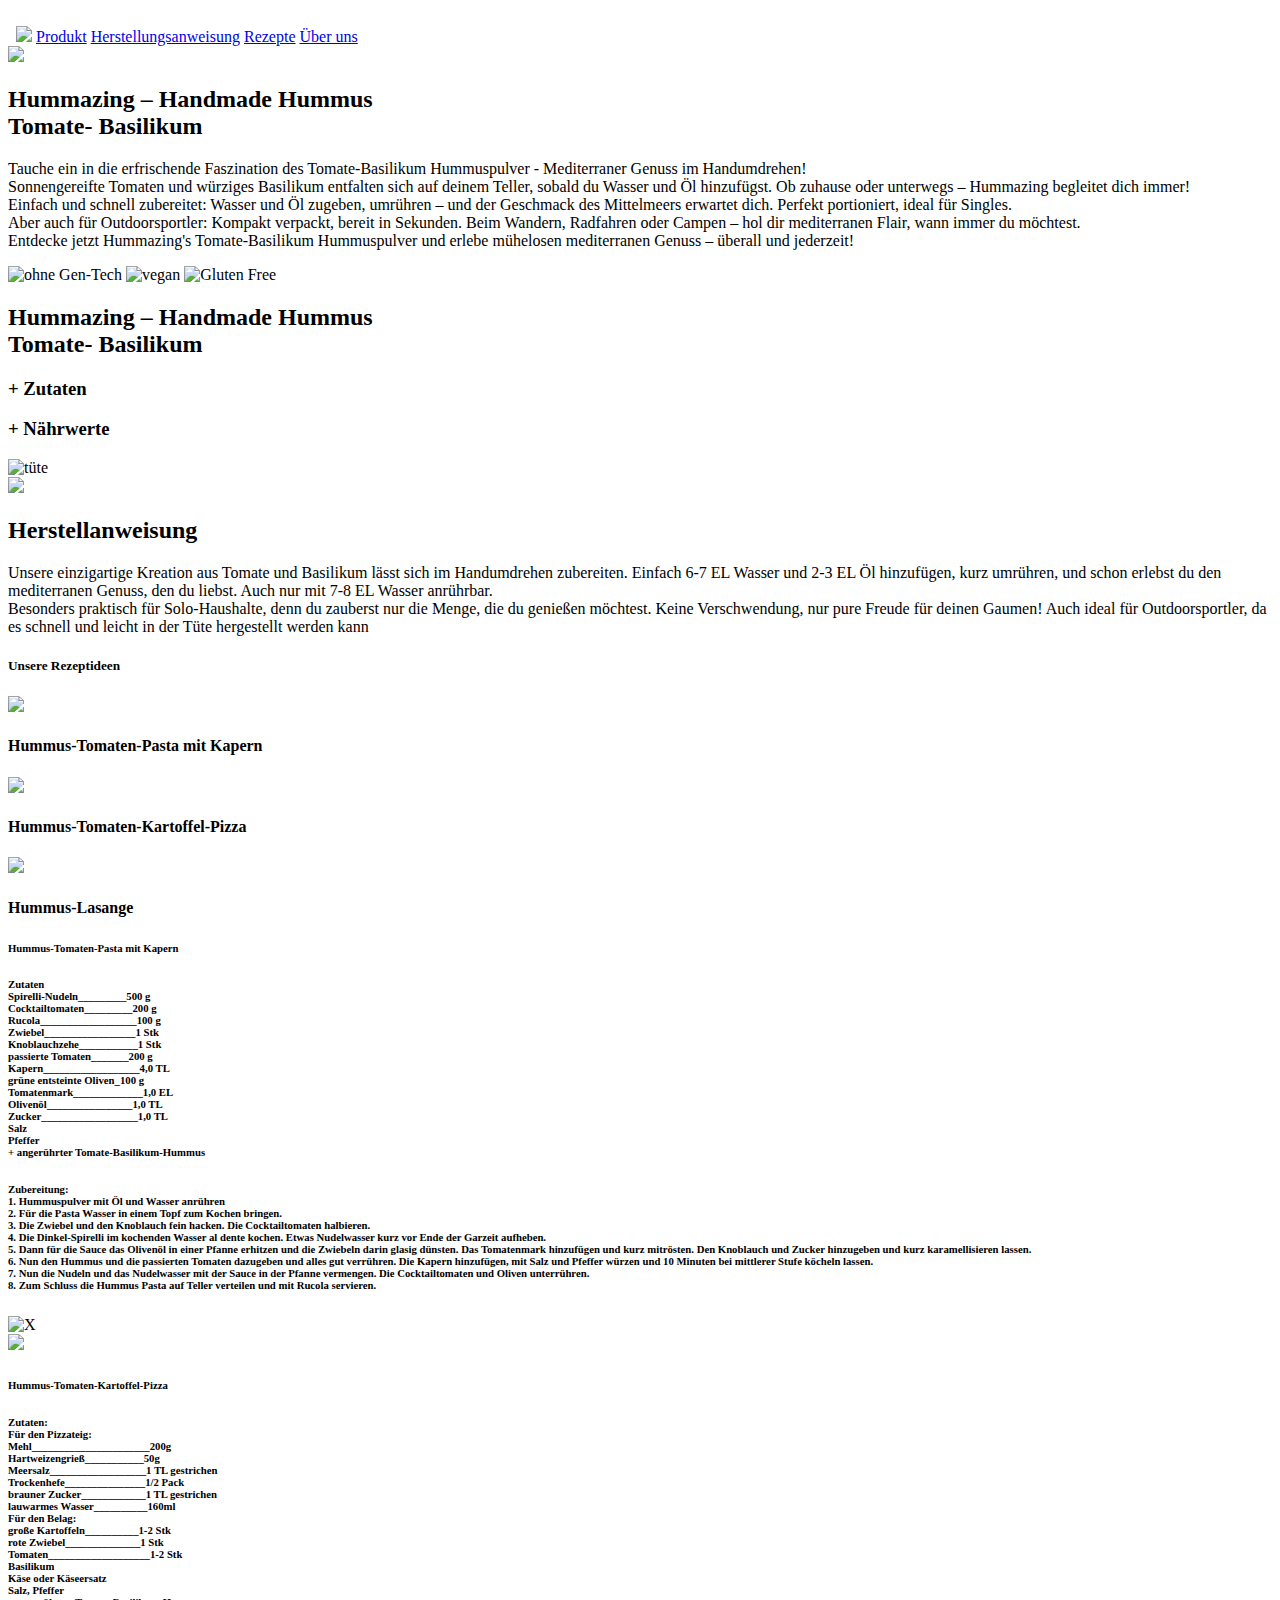
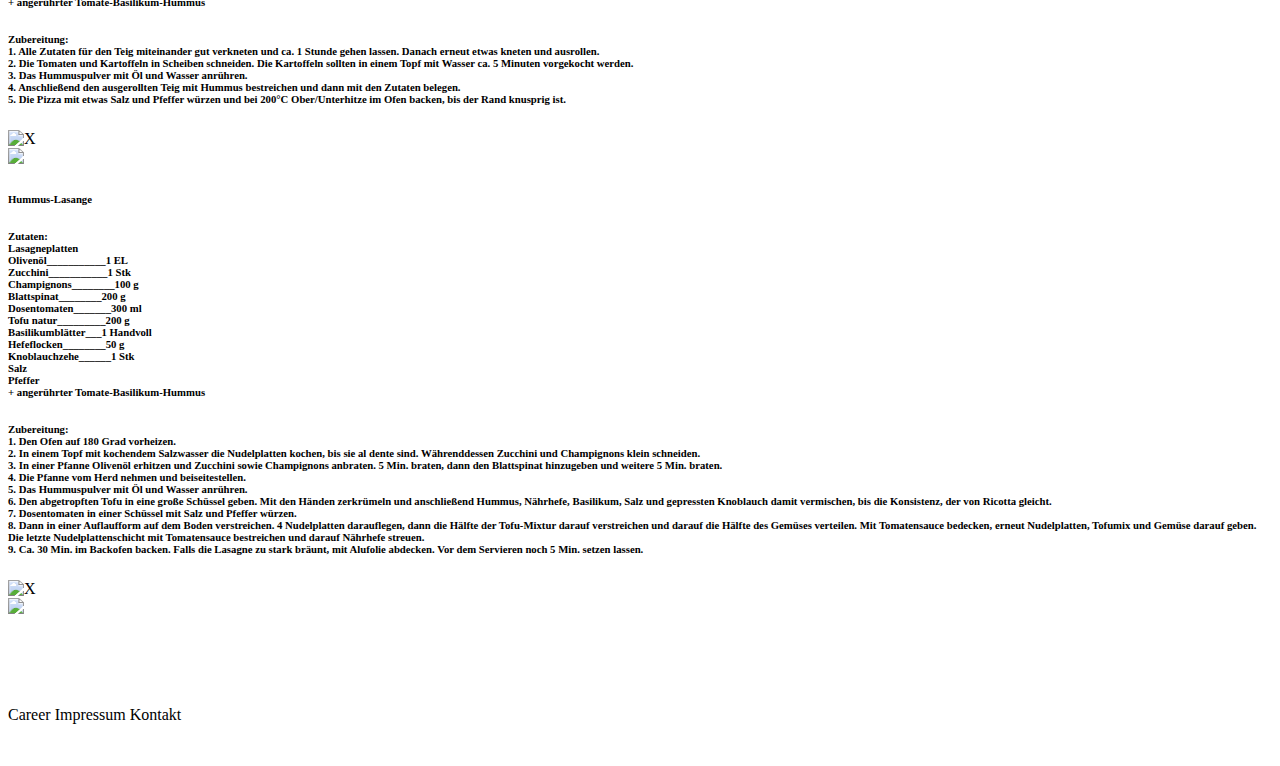
==== index.html @ 4ab81c63 "Create index.html" ====
<!DOCTYPE html>
 <html lang="de">
 <head> 
 <title>HUMMAZING</title>
 <meta http-equiv="content-type" content="text/html; charset=utf-8" />
 <link rel="stylesheet" href="style.css" type="text/css" />
 <script src="javaskript.js"></script>
 </head> 

 <body>

 <div id="headear"> 
 	<img src="./img/logo.jpeg">
 	<a class="oben" href="#tute">Produkt</a>
 	<a class="oben" href="#herstellung">Herstellungsanweisung</a>
 	<a class="oben" href="#jmpRezept">Rezepte</a>
 	<a class="oben" href="./aboutus.html">Über uns</a>

 </div>

 <div id="haupt">
 	<div><img src="./img/hummus.png"></div> 
 	<div>
 		<h2>Hummazing – Handmade Hummus<br> Tomate- Basilikum</h2>
 		<p>Tauche ein in die erfrischende Faszination des Tomate-Basilikum Hummuspulver - Mediterraner Genuss im Handumdrehen!<br>
		Sonnengereifte Tomaten und würziges Basilikum entfalten sich auf deinem Teller, sobald du Wasser und Öl hinzufügst. Ob zuhause oder unterwegs – Hummazing begleitet dich immer!<br>
		Einfach und schnell zubereitet: Wasser und Öl zugeben, umrühren – und der Geschmack des Mittelmeers erwartet dich. Perfekt portioniert, ideal für Singles.<br>
		Aber auch für Outdoorsportler: Kompakt verpackt, bereit in Sekunden. Beim Wandern, Radfahren oder Campen – hol dir mediterranen Flair, wann immer du möchtest.<br>
		Entdecke jetzt Hummazing's Tomate-Basilikum Hummuspulver und erlebe mühelosen mediterranen Genuss – überall und jederzeit!</p>
 		<div id="siegels">
 			<img id="siegel" alt="ohne Gen-Tech" src="https://www.noa-pflanzlich.de/app/themes/noa/assets/img/icon-ohne-gentechnik.svg">
 			<img id="siegel" alt="vegan" src="https://www.noa-pflanzlich.de/app/themes/noa/assets/img/icon-vegan.svg">
 			<img id="siegel" alt="Gluten Free" src="https://www.noa-pflanzlich.de/app/themes/noa/assets/img/icon-glutenfrei.svg">
 		</div>
 	</div>
 </div>

 <div id="tute">
 	<div>
 		<h2>Hummazing – Handmade Hummus<br>Tomate- Basilikum</h2>
 		<h3 id="zutat" onclick="zutatentrg()">+ Zutaten</h3>
 		<p id="zutattext"></p>
 		<h3 id="nahrwert" onclick="nahrwerttrg()">+ Nährwerte</h3>
 		<p id="nahrwerttext"></p>
 	</div>
 	<div>
 		<img id="verpackung" alt="tüte" src="./img/Verpackung.png">
 	</div>
 </div>

 <div id="herstellung">
 	<div id="herstellungPlatz"><img src="./img/herstell.jpeg"></div> 
 	<div>
 		<h2>Herstellanweisung</h2>
 		<p>Unsere einzigartige Kreation aus Tomate und Basilikum lässt sich im Handumdrehen zubereiten. Einfach 6-7 EL Wasser und 2-3 EL Öl hinzufügen, kurz umrühren, und schon erlebst du den mediterranen Genuss, den du liebst. Auch nur mit 7-8 EL Wasser anrührbar.<br>
		Besonders praktisch für Solo-Haushalte, denn du zauberst nur die Menge, die du genießen möchtest. Keine Verschwendung, nur pure Freude für deinen Gaumen!
		Auch ideal für Outdoorsportler, da es schnell und leicht in der Tüte hergestellt werden kann</p>
 	</div>
 </div>
 <div id="jmpRezept">
	 <div id="rezeptPage">
	 	<h5>Unsere Rezeptideen</h5>
	 	<div id="rezepte">
		 	<div id="rezeptBox" onclick="openpop(1)">
		 		<img id="rezept" src="./img/nudeln.jpeg">
		 		<div id="hover1"><h4>Hummus-Tomaten-Pasta mit Kapern</h4></div>
		 	</div>
		 	<div id="rezeptBox" onclick="openpop(2)">
		 		<img id="rezept" src="./img/pizza.jpeg">
		 		<div id="hover2"><h4>Hummus-Tomaten-Kartoffel-Pizza</h4></div>
		 	</div>
		 	<div id="rezeptBox" onclick="openpop(3)">
		 		<img id="rezept" src="./img/lasagne.jpeg">
		 		<div id="hover3"><h4>Hummus-Lasange</h4></div>
		 	</div>
		 </div>
	 </div>
</div>
<div id="popup1">
	<div>
		<h6>Hummus-Tomaten-Pasta mit Kapern</h6>
		<h6>Zutaten 
		<br>Spirelli-Nudeln_________500 g
		<br>Cocktailtomaten_________200 g
		<br>Rucola__________________100 g
		<br>Zwiebel_________________1 Stk
		<br>Knoblauchzehe___________1 Stk
		<br>passierte Tomaten_______200 g
		<br>Kapern__________________4,0 TL
		<br>grüne entsteinte Oliven_100 g
		<br>Tomatenmark_____________1,0 EL
		<br>Olivenöl________________1,0 TL
		<br>Zucker__________________1,0 TL
		<br>Salz
		<br>Pfeffer
		<br>+ angerührter Tomate-Basilikum-Hummus</h6>
		<h6>Zubereitung:

		<br>1.	Hummuspulver mit Öl und Wasser anrühren
		<br>2.	Für die Pasta Wasser in einem Topf zum Kochen bringen. 
		<br>3.	Die Zwiebel und den Knoblauch fein hacken. Die Cocktailtomaten halbieren.
		<br>4.	Die Dinkel-Spirelli im kochenden Wasser al dente kochen. Etwas Nudelwasser kurz vor Ende der Garzeit aufheben.
		<br>5.	Dann für die Sauce das Olivenöl in einer Pfanne erhitzen und die Zwiebeln darin glasig dünsten. Das Tomatenmark hinzufügen und kurz mitrösten. Den Knoblauch und Zucker hinzugeben und kurz karamellisieren lassen.
		<br>6.	Nun den Hummus und die passierten Tomaten dazugeben und alles gut verrühren. Die Kapern hinzufügen, mit Salz und Pfeffer würzen und 10 Minuten bei mittlerer Stufe köcheln lassen.
		<br>7.	Nun die Nudeln und das Nudelwasser mit der Sauce in der Pfanne vermengen. Die Cocktailtomaten und Oliven unterrühren.
		<br>8.	Zum Schluss die Hummus Pasta auf Teller verteilen und mit Rucola servieren.</h6>
		<img  onclick="closepop(1)" id="close" src="https://cdn-icons-png.flaticon.com/512/75/75519.png" alt="X">
	</div>
	<div id="essenbild"> <img src="./img/nudeln.jpeg" ></div>
</div>

<div id="popup2">
	<div>
		<h6>Hummus-Tomaten-Kartoffel-Pizza</h6>
		<h6>Zutaten:
		<br>Für den Pizzateig:
		<br>Mehl______________________200g
		<br>Hartweizengrieß___________50g
		<br>Meersalz__________________1 TL gestrichen
		<br>Trockenhefe_______________1/2 Pack 
		<br>brauner Zucker____________1 TL gestrichen
		<br>lauwarmes Wasser__________160ml 
		<br>Für den Belag:
		<br>große Kartoffeln__________1-2 Stk
		<br>rote Zwiebel______________1 Stk
		<br>Tomaten___________________1-2 Stk
		<br>Basilikum
		<br>Käse oder Käseersatz
		<br>Salz, Pfeffer
		<br>+ angerührter Tomate-Basilikum-Hummus</h6>
		<h6>Zubereitung:
		<br>1.	Alle Zutaten für den Teig miteinander gut verkneten und ca. 1 Stunde gehen lassen. Danach erneut etwas kneten und ausrollen.
		<br>2.	Die Tomaten und Kartoffeln in Scheiben schneiden. Die Kartoffeln sollten in einem Topf mit Wasser ca. 5 Minuten vorgekocht werden.
		<br>3.	Das Hummuspulver mit Öl und Wasser anrühren.
		<br>4.	Anschließend den ausgerollten Teig mit Hummus bestreichen und dann mit den Zutaten belegen.
		<br>5.	Die Pizza mit etwas Salz und Pfeffer würzen und bei 200°C Ober/Unterhitze im Ofen backen, bis der Rand knusprig ist.</h6>
		<img  onclick="closepop(2)" id="close" src="https://cdn-icons-png.flaticon.com/512/75/75519.png" alt="X">
	</div>
	<div id="essenbild"> <img src="./img/pizza.jpeg" ></div>
</div>

<div id="popup3">
	<div>
		<h6>Hummus-Lasange</h6>
		<h6>Zutaten:
			<br>Lasagneplatten
			<br>Olivenöl___________1 EL
			<br>Zucchini___________1 Stk
			<br>Champignons________100 g
			<br>Blattspinat________200 g
			<br>Dosentomaten_______300 ml
			<br>Tofu natur_________200 g
			<br>Basilikumblätter___1 Handvoll
			<br>Hefeflocken________50 g
			<br>Knoblauchzehe______1 Stk
			<br>Salz 
			<br>Pfeffer 
			<br>+ angerührter Tomate-Basilikum-Hummus</h6>
			<h6>Zubereitung:
			<br>1.	Den Ofen auf 180 Grad vorheizen. 
			<br>2.	In einem Topf mit kochendem Salzwasser die Nudelplatten kochen, bis sie al dente sind. Währenddessen Zucchini und Champignons klein schneiden.
			<br>3.	In einer Pfanne Olivenöl erhitzen und Zucchini sowie Champignons anbraten. 5 Min. braten, dann den Blattspinat hinzugeben und weitere 5 Min. braten.
			<br>4.	Die Pfanne vom Herd nehmen und beiseitestellen. 
			<br>5.	Das Hummuspulver mit Öl und Wasser anrühren.
			<br>6.	Den abgetropften Tofu in eine große Schüssel geben. Mit den Händen zerkrümeln und anschließend Hummus, Nährhefe, Basilikum, Salz und gepressten Knoblauch damit vermischen, bis die Konsistenz, der von Ricotta gleicht.
			<br>7.	Dosentomaten in einer Schüssel mit Salz und Pfeffer würzen. 
			<br>8.	Dann in einer Auflaufform auf dem Boden verstreichen. 4 Nudelplatten darauflegen, dann die Hälfte der Tofu-Mixtur darauf verstreichen und darauf die Hälfte des Gemüses verteilen. Mit Tomatensauce bedecken, erneut Nudelplatten, Tofumix und Gemüse darauf geben. Die letzte Nudelplattenschicht mit Tomatensauce bestreichen und darauf Nährhefe streuen.
			<br>9.	Ca. 30 Min. im Backofen backen. Falls die Lasagne zu stark bräunt, mit Alufolie abdecken. Vor dem Servieren noch 5 Min. setzen lassen.</h6>
		<img  onclick="closepop(3)" id="close" src="https://cdn-icons-png.flaticon.com/512/75/75519.png" alt="X">
	</div>
	<div id="essenbild"> <img src="./img/lasagne.jpeg" ></div>
</div>

<div>
	<br><br><br><br>
<p id="centr">Career  Impressum  Kontakt</p>
	
</div>

 </body> 

 </html>
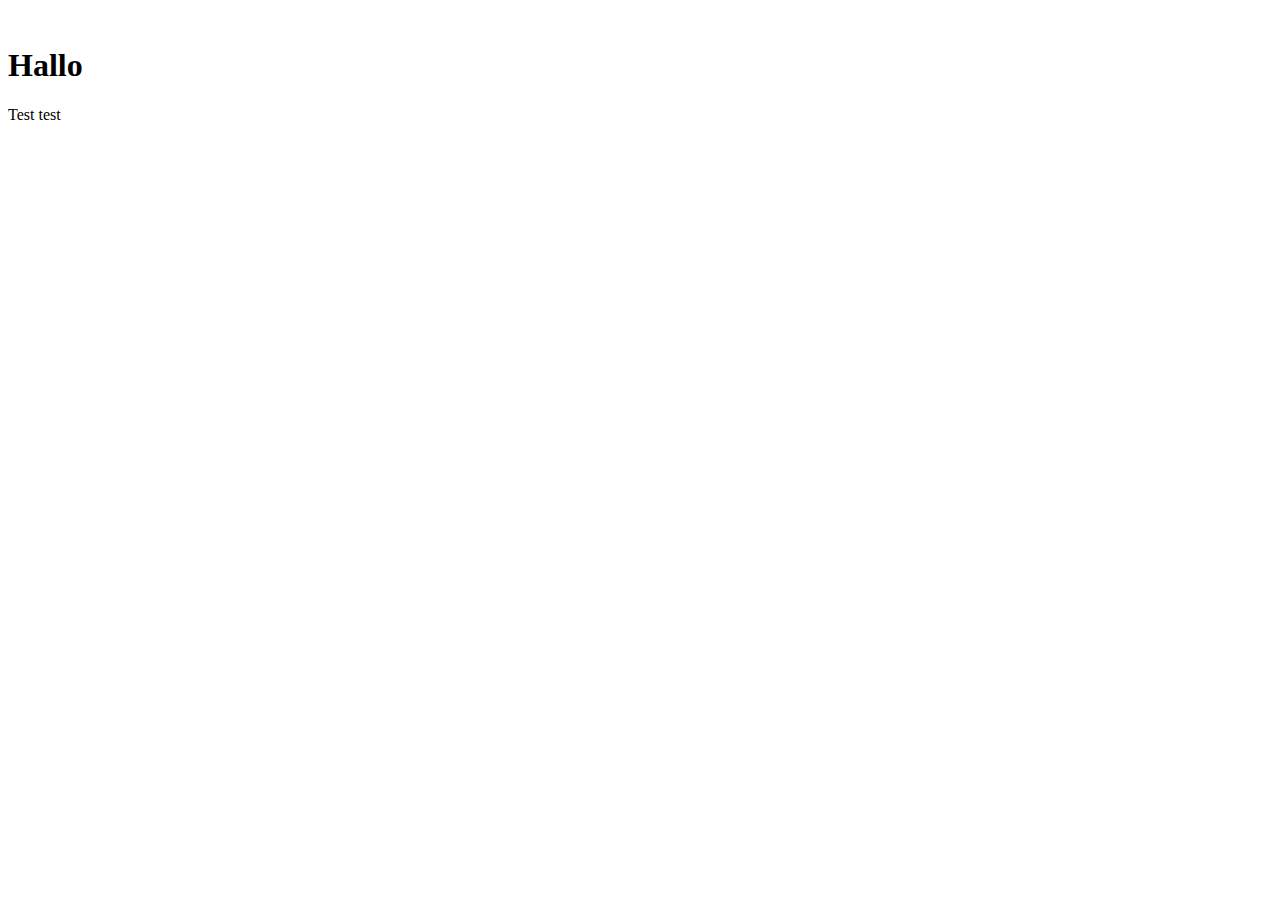
==== commit 72a4e19b: "Update index.html" ====
--- a/index.html
+++ b/index.html
@@ -10,176 +10,8 @@
 
 
  <body>
-
- <div id="headear"> -
- 	<img src="./img/logo.jpeg">
- 	<a class="oben" href="#tute">Produkt</a>
- 	<a class="oben" href="#herstellung">Herstellungsanweisung</a>
- 	<a class="oben" href="#jmpRezept">Rezepte</a>
- 	<a class="oben" href="./aboutus.html">Über uns</a>
-
- </div>
-
- <div id="haupt">
- 	<div><img src="./img/hummus.png"></div> 
- 	<div>
- 		<h2>Hummazing – Handmade Hummus<br> Tomate- Basilikum</h2>
- 		<p>Tauche ein in die erfrischende Faszination des Tomate-Basilikum Hummuspulver - Mediterraner Genuss im Handumdrehen!<br>
-		Sonnengereifte Tomaten und würziges Basilikum entfalten sich auf deinem Teller, sobald du Wasser und Öl hinzufügst. Ob zuhause oder unterwegs – Hummazing begleitet dich immer!<br>
-		Einfach und schnell zubereitet: Wasser und Öl zugeben, umrühren – und der Geschmack des Mittelmeers erwartet dich. Perfekt portioniert, ideal für Singles.<br>
-		Aber auch für Outdoorsportler: Kompakt verpackt, bereit in Sekunden. Beim Wandern, Radfahren oder Campen – hol dir mediterranen Flair, wann immer du möchtest.<br>
-		Entdecke jetzt Hummazing's Tomate-Basilikum Hummuspulver und erlebe mühelosen mediterranen Genuss – überall und jederzeit!</p>
- 		<div id="siegels">
- 			<img id="siegel" alt="ohne Gen-Tech" src="https://www.noa-pflanzlich.de/app/themes/noa/assets/img/icon-ohne-gentechnik.svg">
- 			<img id="siegel" alt="vegan" src="https://www.noa-pflanzlich.de/app/themes/noa/assets/img/icon-vegan.svg">
- 			<img id="siegel" alt="Gluten Free" src="https://www.noa-pflanzlich.de/app/themes/noa/assets/img/icon-glutenfrei.svg">
- 		</div>
- 	</div>
- </div>
-
- <div id="tute">
- 	<div>
- 		<h2>Hummazing – Handmade Hummus<br>Tomate- Basilikum</h2>
- 		<h3 id="zutat" onclick="zutatentrg()">+ Zutaten</h3>
- 		<p id="zutattext"></p>
- 		<h3 id="nahrwert" onclick="nahrwerttrg()">+ Nährwerte</h3>
- 		<p id="nahrwerttext"></p>
- 	</div>
- 	<div>
- 		<img id="verpackung" alt="tüte" src="./img/Verpackung.png">
- 	</div>
- </div>
-
- <div id="herstellung">
- 	<div id="herstellungPlatz"><img src="./img/herstell.jpeg"></div> 
- 	<div>
- 		<h2>Herstellanweisung</h2>
- 		<p>Unsere einzigartige Kreation aus Tomate und Basilikum lässt sich im Handumdrehen zubereiten. Einfach 6-7 EL Wasser und 2-3 EL Öl hinzufügen, kurz umrühren, und schon erlebst du den mediterranen Genuss, den du liebst. Auch nur mit 7-8 EL Wasser anrührbar.<br>
-		Besonders praktisch für Solo-Haushalte, denn du zauberst nur die Menge, die du genießen möchtest. Keine Verschwendung, nur pure Freude für deinen Gaumen!
-		Auch ideal für Outdoorsportler, da es schnell und leicht in der Tüte hergestellt werden kann</p>
- 	</div>
- </div>
- <div id="jmpRezept">
-	 <div id="rezeptPage">
-	 	<h5>Unsere Rezeptideen</h5>
-	 	<div id="rezepte">
-		 	<div id="rezeptBox" onclick="openpop(1)">
-		 		<img id="rezept" src="./img/nudeln.jpeg">
-		 		<div id="hover1"><h4>Hummus-Tomaten-Pasta mit Kapern</h4></div>
-		 	</div>
-		 	<div id="rezeptBox" onclick="openpop(2)">
-		 		<img id="rezept" src="./img/pizza.jpeg">
-		 		<div id="hover2"><h4>Hummus-Tomaten-Kartoffel-Pizza</h4></div>
-		 	</div>
-		 	<div id="rezeptBox" onclick="openpop(3)">
-		 		<img id="rezept" src="./img/lasagne.jpeg">
-		 		<div id="hover3"><h4>Hummus-Lasange</h4></div>
-		 	</div>
-		 </div>
-	 </div>
-</div>
-<div id="popup1">
-	<div>
-		<h6>Hummus-Tomaten-Pasta mit Kapern</h6>
-		<h6>Zutaten 
-		<br>Spirelli-Nudeln_________500 g
-		<br>Cocktailtomaten_________200 g
-		<br>Rucola__________________100 g
-		<br>Zwiebel_________________1 Stk
-		<br>Knoblauchzehe___________1 Stk
-		<br>passierte Tomaten_______200 g
-		<br>Kapern__________________4,0 TL
-		<br>grüne entsteinte Oliven_100 g
-		<br>Tomatenmark_____________1,0 EL
-		<br>Olivenöl________________1,0 TL
-		<br>Zucker__________________1,0 TL
-		<br>Salz
-		<br>Pfeffer
-		<br>+ angerührter Tomate-Basilikum-Hummus</h6>
-		<h6>Zubereitung:
-
-		<br>1.	Hummuspulver mit Öl und Wasser anrühren
-		<br>2.	Für die Pasta Wasser in einem Topf zum Kochen bringen. 
-		<br>3.	Die Zwiebel und den Knoblauch fein hacken. Die Cocktailtomaten halbieren.
-		<br>4.	Die Dinkel-Spirelli im kochenden Wasser al dente kochen. Etwas Nudelwasser kurz vor Ende der Garzeit aufheben.
-		<br>5.	Dann für die Sauce das Olivenöl in einer Pfanne erhitzen und die Zwiebeln darin glasig dünsten. Das Tomatenmark hinzufügen und kurz mitrösten. Den Knoblauch und Zucker hinzugeben und kurz karamellisieren lassen.
-		<br>6.	Nun den Hummus und die passierten Tomaten dazugeben und alles gut verrühren. Die Kapern hinzufügen, mit Salz und Pfeffer würzen und 10 Minuten bei mittlerer Stufe köcheln lassen.
-		<br>7.	Nun die Nudeln und das Nudelwasser mit der Sauce in der Pfanne vermengen. Die Cocktailtomaten und Oliven unterrühren.
-		<br>8.	Zum Schluss die Hummus Pasta auf Teller verteilen und mit Rucola servieren.</h6>
-		<img  onclick="closepop(1)" id="close" src="https://cdn-icons-png.flaticon.com/512/75/75519.png" alt="X">
-	</div>
-	<div id="essenbild"> <img src="./img/nudeln.jpeg" ></div>
-</div>
-
-<div id="popup2">
-	<div>
-		<h6>Hummus-Tomaten-Kartoffel-Pizza</h6>
-		<h6>Zutaten:
-		<br>Für den Pizzateig:
-		<br>Mehl______________________200g
-		<br>Hartweizengrieß___________50g
-		<br>Meersalz__________________1 TL gestrichen
-		<br>Trockenhefe_______________1/2 Pack 
-		<br>brauner Zucker____________1 TL gestrichen
-		<br>lauwarmes Wasser__________160ml 
-		<br>Für den Belag:
-		<br>große Kartoffeln__________1-2 Stk
-		<br>rote Zwiebel______________1 Stk
-		<br>Tomaten___________________1-2 Stk
-		<br>Basilikum
-		<br>Käse oder Käseersatz
-		<br>Salz, Pfeffer
-		<br>+ angerührter Tomate-Basilikum-Hummus</h6>
-		<h6>Zubereitung:
-		<br>1.	Alle Zutaten für den Teig miteinander gut verkneten und ca. 1 Stunde gehen lassen. Danach erneut etwas kneten und ausrollen.
-		<br>2.	Die Tomaten und Kartoffeln in Scheiben schneiden. Die Kartoffeln sollten in einem Topf mit Wasser ca. 5 Minuten vorgekocht werden.
-		<br>3.	Das Hummuspulver mit Öl und Wasser anrühren.
-		<br>4.	Anschließend den ausgerollten Teig mit Hummus bestreichen und dann mit den Zutaten belegen.
-		<br>5.	Die Pizza mit etwas Salz und Pfeffer würzen und bei 200°C Ober/Unterhitze im Ofen backen, bis der Rand knusprig ist.</h6>
-		<img  onclick="closepop(2)" id="close" src="https://cdn-icons-png.flaticon.com/512/75/75519.png" alt="X">
-	</div>
-	<div id="essenbild"> <img src="./img/pizza.jpeg" ></div>
-</div>
-
-<div id="popup3">
-	<div>
-		<h6>Hummus-Lasange</h6>
-		<h6>Zutaten:
-			<br>Lasagneplatten
-			<br>Olivenöl___________1 EL
-			<br>Zucchini___________1 Stk
-			<br>Champignons________100 g
-			<br>Blattspinat________200 g
-			<br>Dosentomaten_______300 ml
-			<br>Tofu natur_________200 g
-			<br>Basilikumblätter___1 Handvoll
-			<br>Hefeflocken________50 g
-			<br>Knoblauchzehe______1 Stk
-			<br>Salz 
-			<br>Pfeffer 
-			<br>+ angerührter Tomate-Basilikum-Hummus</h6>
-			<h6>Zubereitung:
-			<br>1.	Den Ofen auf 180 Grad vorheizen. 
-			<br>2.	In einem Topf mit kochendem Salzwasser die Nudelplatten kochen, bis sie al dente sind. Währenddessen Zucchini und Champignons klein schneiden.
-			<br>3.	In einer Pfanne Olivenöl erhitzen und Zucchini sowie Champignons anbraten. 5 Min. braten, dann den Blattspinat hinzugeben und weitere 5 Min. braten.
-			<br>4.	Die Pfanne vom Herd nehmen und beiseitestellen. 
-			<br>5.	Das Hummuspulver mit Öl und Wasser anrühren.
-			<br>6.	Den abgetropften Tofu in eine große Schüssel geben. Mit den Händen zerkrümeln und anschließend Hummus, Nährhefe, Basilikum, Salz und gepressten Knoblauch damit vermischen, bis die Konsistenz, der von Ricotta gleicht.
-			<br>7.	Dosentomaten in einer Schüssel mit Salz und Pfeffer würzen. 
-			<br>8.	Dann in einer Auflaufform auf dem Boden verstreichen. 4 Nudelplatten darauflegen, dann die Hälfte der Tofu-Mixtur darauf verstreichen und darauf die Hälfte des Gemüses verteilen. Mit Tomatensauce bedecken, erneut Nudelplatten, Tofumix und Gemüse darauf geben. Die letzte Nudelplattenschicht mit Tomatensauce bestreichen und darauf Nährhefe streuen.
-			<br>9.	Ca. 30 Min. im Backofen backen. Falls die Lasagne zu stark bräunt, mit Alufolie abdecken. Vor dem Servieren noch 5 Min. setzen lassen.</h6>
-		<img  onclick="closepop(3)" id="close" src="https://cdn-icons-png.flaticon.com/512/75/75519.png" alt="X">
-	</div>
-	<div id="essenbild"> <img src="./img/lasagne.jpeg" ></div>
-</div>
-
-<div>
-	<br><br><br><br>
-<p id="centr">Career  Impressum  Kontakt</p>
-	
-</div>
-
+	<h1>Hallo</h1>
+	<p>Test test</p>
  </body>  
 
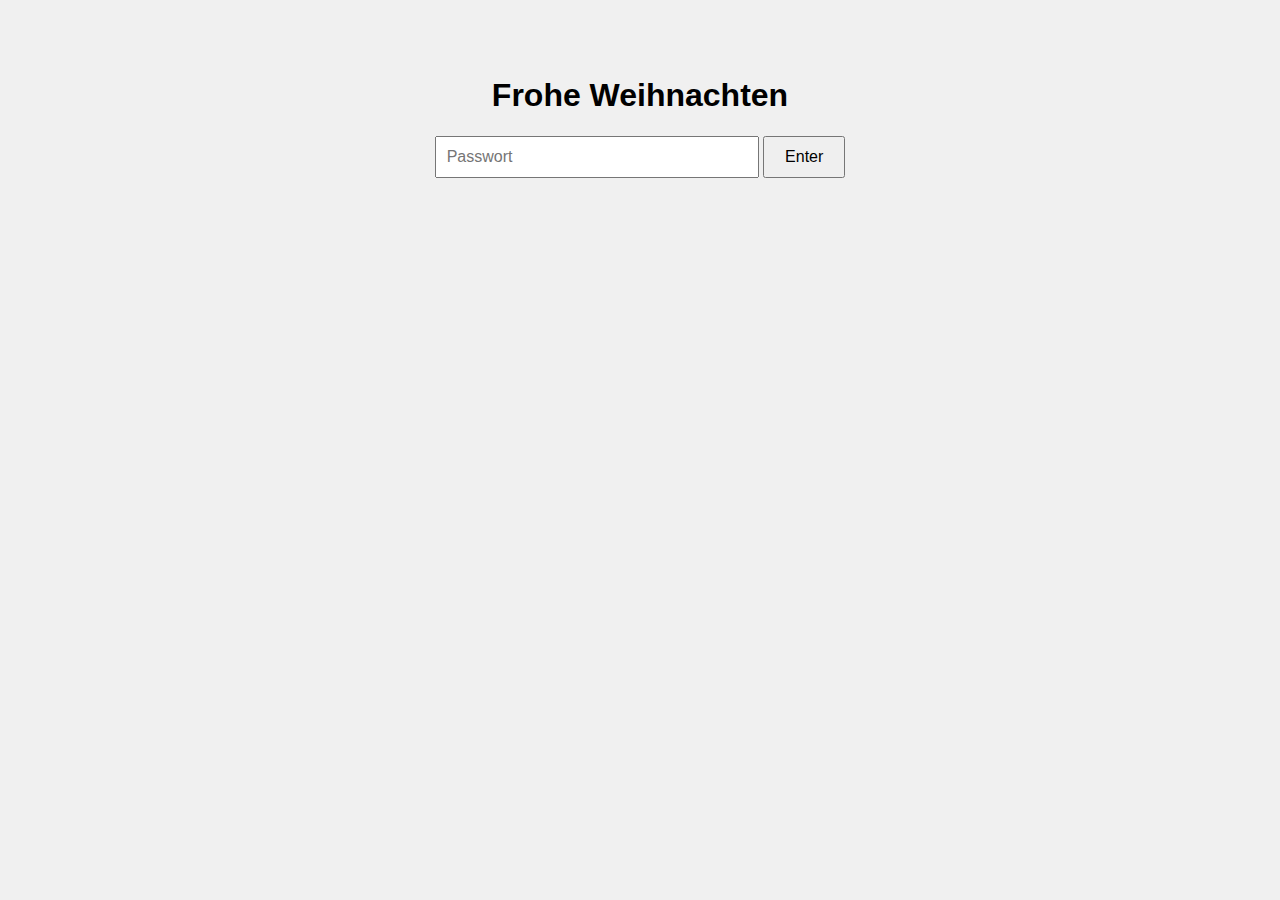
==== commit 281678ea: "Add files via upload" ====
--- a/index.html
+++ b/index.html
@@ -1,18 +1,74 @@
 <!DOCTYPE html>
- <html lang="de">
- <head> +<html lang="de">
+<head>
+    <meta charset="UTF-8">
+    <meta name="viewport" content="width=device-width, initial-scale=1.0">
+    <title>Frohe Weihnachten</title>
+    <style>
+        body {
+            font-family: Arial, sans-serif;
+            text-align: center;
+            margin: 20px;
+            background-color: #f0f0f0; /* Hintergrundfarbe */
+            background-image: url('https://media.istockphoto.com/id/520042571/de/foto/weihnachten-kamin-baum-str%C3%BCmpfe-feuer-hearth-lichtern-und-dekorationen.jpg?s=612x612&w=0&k=20&c=_M4b0S7Z0HExofiRSitrui0z4sqYR_qD2pYONy3qVy8='); /* Bild für den Hintergrund */
+            background-size: cover; /* Bild auf die gesamte Seite ausdehnen */
+        }
 
- <title>HUMMAZING</title>
- <meta http-equiv="content-type" content="text/html; charset=utf-8" />
- <link rel="stylesheet" href="style.css" type="text/css" />
- <script src="javaskript.js"></script>
- </head> +        #textInput {
+            width: 300px;
+            padding: 10px;
+            font-size: 16px;
+        }
 
+        #actionButton {
+            padding: 10px 20px;
+            font-size: 16px;
+            cursor: pointer;
+        }
+        h1{
+            background-color: #f0f0f0;
+        }
 
- <body>
-	<h1>Hallo</h1>
-	<p>Test test</p>
- </body> +        p{
+            background-color: #f0f0f0;
+        }
 
+        a{
+            background-color: #f0f0f0;
+            visibility: hidden;
+        }
+        
+    </style>
+</head>
+<body>
 
- </html>
+    <br><br>
+    <h1>Frohe Weihnachten</h1>
+
+    <input type="text" id="textInput" placeholder="Passwort">
+
+    <button id="actionButton" onclick="zeigeText()">Enter</button>
+
+    <br><br>
+    <a id="aText" href="https://www.booking.com/hotel/de/gasthof-diem.de.html?aid=898224&app_hotel_id=74437&checkin=2024-01-12&checkout=2024-01-12&from_sn=ios&group_adults=1&label=booking_confirmation-NOndFp%401703254286">Hier der Link</a>
+
+    <script>
+        let einmal = true;
+        function zeigeText() {
+            
+            if (document.getElementById("textInput").value == 'mein schatzi' && einmal) {
+                const para = document.createElement("p");
+                const node = document.createTextNode("Hallo Sofie, ersteinmal Frohe Weihnachten ich wünsche dir alles gute und freue mich so sehr das du wieder hier bist. War ja jetzt auch lange genug ;). Auf dein Geschenk hast du jetzt ja auch schon lange genug gewartet, ich hoffe du warst nicht zu enttäuscht beim aufmachen von dem Karton. Aber nach dem du jetzt schon so lange darauf gewartet hast, nämlich etwa 4,5 Monate musste das Rätzel zuende gehen. Ursprünglich war die Seite zwar für etwas anderes gedacht aber du kennst mich ja und ich hoffe so bereite ich dir damit noch mal eine freude und kann das Rätzel zufriedenstellend zuende kommen lassen. Also was ist dein Geschenk? Du schreibst ja jetzt deine Bachelor Arbeit hier in Freising deswegen dachte ich müssen wir uns das Algeu eben noch mal so angucken. Du kannst dir ja sicher denken wann. Also am 12.01 kannst du mir dann auch die richte Sauna etikette zeigen. Hier drüber ein Link und ich hoffe das du dich freust. Du legst ja großen wert drauf das wir zusammen Dinge machen und an diesem Wochenende machen wir das dann. Zwar ist das nicht die große Tour auf die ich mich schon freue aber die kommt ja dann im Sommer wenn wir unsere Spanien Tour machen. Ich liebe dich und freue mich die Zeit mit dir zu verbringen <3  p.s. unseren Spanien Urlaub habe ich zwar damals schon angefangen zu planen aber das machen wir dann zusammen zuende.");
+
+                para.appendChild(node);
+                document.body.appendChild(para);
+
+                einmal = false;
+
+                document.getElementById("aText").style.visibility = 'visible';
+            }
+        }
+    </script>
+
+</body>
+</html>